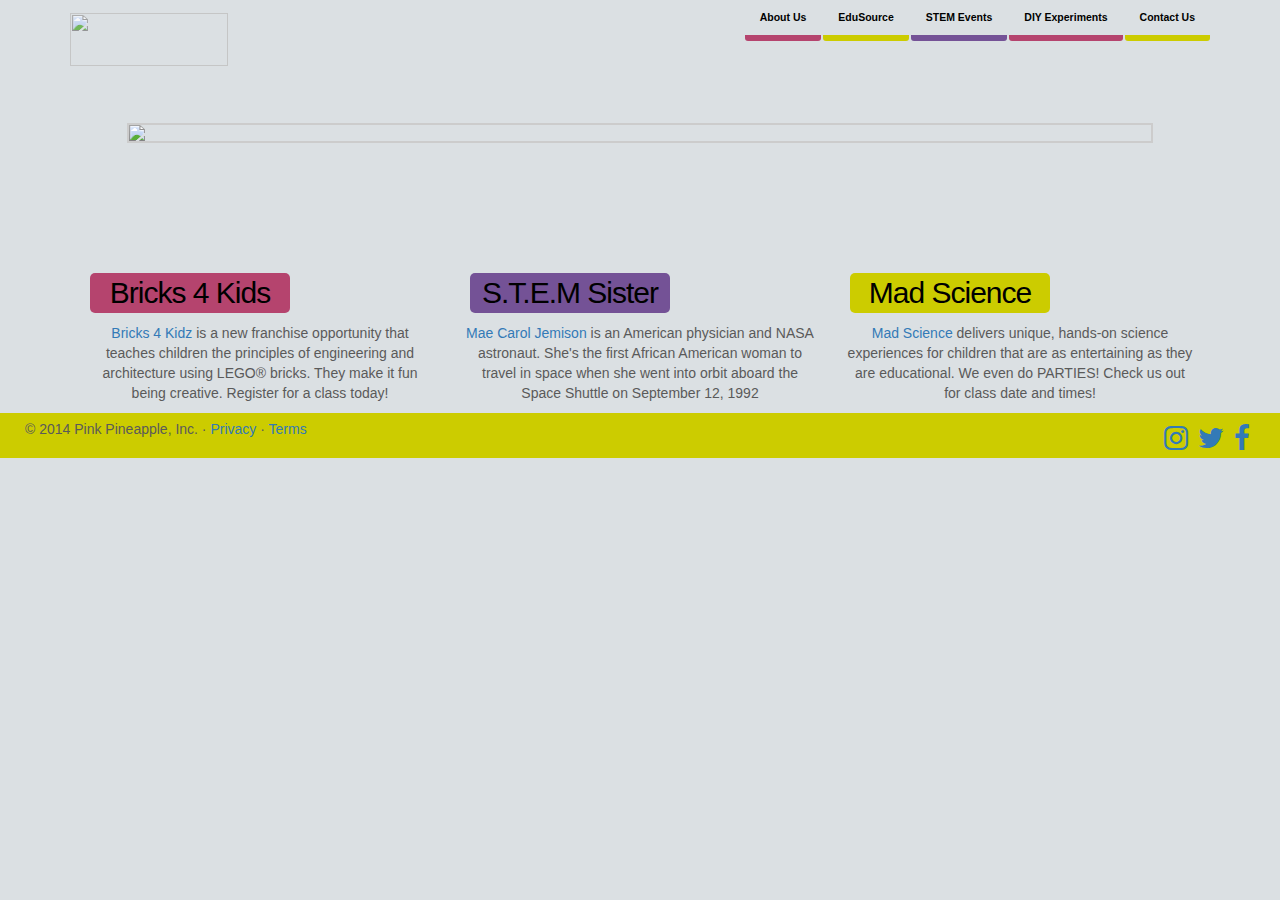
==== index.html @ 52c42e4c "Updated correction" ====
<!DOCTYPE html>

<html lang="en">
<head>
    <meta charset="utf-8">
    <meta content="IE=edge" http-equiv="X-UA-Compatible">
    <meta content="width=device-width, initial-scale=1" name="viewport">
    <meta content="" name="description">
    <meta content="STEM-related website" name="Free Rosas">
    <link href="../../favicon.ico" rel="icon">

    <title>S.o.S | Home</title><!-- Font Awesome -->
    <link href=
    "//maxcdn.bootstrapcdn.com/font-awesome/4.2.0/css/font-awesome.min.css"
    rel="stylesheet"><!-- Latest compiled and minified CSS -->
    <link href=
    "https://maxcdn.bootstrapcdn.com/bootstrap/3.3.1/css/bootstrap.min.css"
    rel="stylesheet"><!-- Optional theme -->
    <link href=
    "https://maxcdn.bootstrapcdn.com/bootstrap/3.3.1/css/bootstrap-theme.min.css"
    rel="stylesheet"><!-- Latest compiled and minified JavaScript -->

    <script src=
    "https://maxcdn.bootstrapcdn.com/bootstrap/3.3.1/js/bootstrap.min.js"></script><!-- Custom styles for this template -->
    <link href="css/main.css" rel="stylesheet">
    <link href="1/js-image-slider.css" rel="stylesheet" type="text/css">
    <!--<link href="css/generic.css" rel="stylesheet" type="text/css" />-->
</head><!-- NAVBAR
================================================== -->

<body>
    <div class="container">
        <header>
        <a href="index.html"><img alt="" id="logo" src="images/logo.png"></a>
        <nav>
        <ul class="nav nav-pills">
            <li id="pink">
                <a href="about.html">About Us</a>
            </li>

            <li id="green">
                <a href="edusource.html">EduSource</a>
            </li>

            <li id="purple">
                <a href="events.html">STEM Events</a>
            </li>

            <li id="pink">
                <a href="diy.html">DIY Experiments</a>
            </li>

              <li id="green"><a href="contact-form.html">Contact Us</a></li>
        </ul>
        </nav>
        </header>
        <!-- CTA/Image w/Text
      ================================================== -->
        <div id="slideshow2">
        <table>
        <img id="CTA2" class="img-responsive" src="images/girl_four_chem.jpg">
        </table>
        </div>
        <!-- Lower Section
      ================================================== -->

        <div class="featurette-divider">
            <div class="rows">
                    <div class="col-sm-4">
                        <h3 class="featurette-heading" id="first">Bricks 4 Kids</h3>

                        <p lass="col-sm-4" id="first-text"><a href="www.bricks4kidz.com/">Bricks 4 Kidz</a> is a
                        new franchise opportunity that teaches children the
                        principles of engineering and architecture using LEGO®
                        bricks. They make it fun being creative. Register for a class today!</p>
                    </div>

                    <div class="col-sm-4">
                        <h3 class="featurette-heading" id="third">S.T.E.M Sister</h3>

                        <p id="second-text"><a href="www.drmae.com/">Mae Carol Jemison</a> is an
                        American physician and NASA astronaut. She's the first
                        African American woman to travel in space when she went
                        into orbit aboard the Space Shuttle on September
                        12, 1992</p>
                    </div>

                    <div class="col-sm-4">
                        <h3 class="featurette-heading" id="second">Mad Science</h3>
                        <p id="third-text"><a href="http://cfl.madscience.org/">Mad Science</a>
                        delivers unique, hands-on science experiences for children
                        that are as entertaining as they are educational. We even do PARTIES! Check us
                        out for class date and times!</p>
                    </div>
            </div>
        </div>
    </div><!-- /.container -->

    <!-- FOOTER -->
    <footer>
        <a class="fa fa-facebook fa-2x" href="www.facebook.com" id="sm"></a>
        <a class="fa fa-twitter fa-2x" href="www.twitter.com" id="sm"></a>
        <a class="fa fa-instagram fa-2x" href="www.instagram.com" id="sm"></a>

        <p class="pull-left">&copy; 2014 Pink Pineapple, Inc. &middot; <a href=
        "#">Privacy</a> &middot; <a href="#">Terms</a></p>
    </footer>
    <!-- FOOTER -->

    </div><!-- /.container -->
    <!-- Bootstrap core JavaScript
    ================================================== -->
    <!-- Placed at the end of the document so the pages load faster -->
    <script src=
    "https://ajax.googleapis.com/ajax/libs/jquery/1.11.1/jquery.min.js"></script> <script src="../../dist/js/bootstrap.min.js"></script> <script src="../../assets/js/docs.min.js"></script> <!-- IE10 viewport hack for Surface/desktop Windows 8 bug -->
     <script src="../../assets/js/ie10-viewport-bug-workaround.js"></script>
</body>
</html>
---- css/main.css ----
/*GLOBAL STYLES
---------------------------------------------------------------------*/
/* Padding below the footer and lighter body text */

* {
  margin: 0;
}

html,
body {
  margin:0;
  padding:0;
  height:100%;
}
#wrapper {
  min-height:100%;
  position:relative;
  background-color: #dbe0e3;
}

body {
  color: #5a5a5a;
  background-color: #dbe0e3;
}

#logo{
   opacity: 0.8;
   height: 3.750em;
   width:11.250em;
   float: left;
   margin-top: 0.938em;
}


/*NAVBAR
--------*/
/* Special class on .container surrounding .navbar, used for positioning it into place. */
  .nav-pills > .active > a,
  .nav-pills > .active > a:hover,.nav-pills > li > a:hover {
  text-decoration: none;
  font-weight: bold;
  }
  .nav-pills > li > a{
      border-radius:3px;
      font-size: 0.750em;
      color:#000;
  }

  .nav-pills #pink{
     text-decoration: none;
      font-weight: bold;
      border-radius:3px;
      border-bottom-width: 6px;
      border-bottom-style: solid;
      border-bottom-color: #B5446E;
      color: #000 !important;
      background-color: transparent !important;

  }
  .nav-pills #green{
      text-decoration: none;
      font-weight: bold;
      border-radius:3px;
      border-bottom-width: 6px;
      border-bottom-style: solid;
      border-bottom-color: #cccc00;
      color: #000 !important;
    background-color: transparent !important;
  }
  .nav-pills #purple{
      text-decoration: none;
      font-weight: bold;
      border-radius:3px;
      border-bottom-width: 6px;
      border-bottom-style: solid;
      border-bottom-color: #745296;
      color: #000 !important;
      background-color: transparent !important;

  }

  .nav-pills{
    float:right;
  }

  /* Footer
------------*/
footer{
  background-color: #cccc00;
  height: 45px;
  width: 100%;
  padding-top: 6px;
  padding-left: 25px;
  padding-right: 25px;
  bottom:0;
  left:0;
}


footer p{
  font-size: 14px;
}
/* (min-width:768px) and (max-width:991px) // screen and (max-width:767px) 
// (max-device-width:480px) and (orientation:landscape)    */


#sm{
  float: right;
  padding: 5px;
  margin-bottom: 10px;
  display: inline-block;
  height: 60%;
}

  .nav-pills .container {
    padding-right: 10px;
    padding-left: 10px;
  }
  .navbar-wrapper .nav-pills {
    padding-right: 0;
    padding-left: 0;
  }

  /* The navbar becomes detached from the top, so we round the corners */
  .navbar-wrapper .nav-pills {
    border-radius: 4px;
  }

 
@media (min-width: 992px) {
  .featurette-heading {
    margin-top: 80px;
  }

}



/*HOMEPAGE
---------------------------------------------------------------------*/

/*Title
---------------*/

/*Slideshow/CTA IMAGE W/text idk??
---------------*/

#slideshow2 > #CTA2{
  margin-top: 5%;
  width: 90%;
  margin-left: 5%;
  display: inline-block;
  border:2px #ccc solid;
}

/*Ads/Description
----------------*/

}.featurette-divider > .rows{
width: 100%;
height:200px;
display: inline-block;
}


.featurette-divider {
  margin: 50px 0; /* Space out the Bootstrap <hr> more */
}

/* Thin out the marketing headings */
.featurette-heading {
  font-weight: 300;
  line-height: 1;
  letter-spacing: -1px;
  color: black;
  padding:5px;
  font-size: 18px;
  text-align: center;
}

 #first{
  width: 200px;
  background-color: #B5446E;
  font-size: 30px;
  margin-left: 5px;
  border-radius: 5px;
 }

 #first-text{
  text-align: center;

 }
 
 #second{
  background-color: #cccc00;
  font-size: 30px;
  margin-left: 5px;
  width: 200px;
  border-radius: 5px;
 }

  #second-text{
  text-align: center;

 }
 #third{
  width: 200px;
  background-color: #745296;
  font-size: 30px;
  margin-left: 5px;
  border-radius: 5px;
 }

  #third-text{
  text-align: center;

 }


/*ABOUT US PAGE
---------------------------------------------------------------------*/

/*Title
---------------*/


.title-about{
  text-align: center;
  margin-top: 15%;
  background-color: #745296;
  color: #dbe0e3;
  border-radius: 8px;
  margin-bottom: 5%;
  width: 60%;
  margin-left: 20%;
}

/*Bio/Text
---------------*/


.paragraph{
 text-align: left;
 margin-top:5px;
 float:left;
 font-size: 15px;
 width: 45%;

}

.paragraph p{
  text-indent: 15px;
  font-size:15px; 
  margin-left: 50px;

}

/*Top CTA
---------------*/

.first-image{
  padding-left: 3.0%;
  overflow: hidden;
  margin-bottom: 5px;
  }

/*Quote/page spliter
------------------*/
.quote{
  padding: 5px;
  background-color: #B5446E;
  margin-bottom: 15px;
  margin-top: 15px;
  vertical-align: center;
  margin-left:3%;
  border-radius: 5px;
  width: 98%;
  opacity: 0.7;
}

.quote p{
  font-size: 15px;
  text-align: center;
  font-weight: 300px;
  color: #000000;
}

/*Bottem Ads
---------------*/
}
#img-two{
  float: left;
  margin-left: -15px;

}

#img-three{
  float:right;
  margin-right:12%;


}

.row{
  margin-bottom: 25px;
  width: 100%;
  margin-left: 35px;
  margin-bottom: -20px;

}
/*EDUSOURCE PAGE
---------------------------------------------------------------------*/

/*Title/h1
---------------*/
#edu-title{
  font-size: 34px;
  text-align: center;
  margin-top: 15%;
  background-color: #745296;
  color: #dbe0e3;
  border-radius: 8px;
  margin-bottom: 5%;
  width: 60%;
  padding: 5px;
  margin-left: 20%;
}

/*DropDow Links
---------------*/
#droppers{
  vertical-align: center;
  text-align: center;
}

#drop-1{
  color: #745296;
  font-size: 30px;
}
#drop-2{
  color: #cccc00;
  font-size: 30px;
}
#drop-3{
  color: #B5446E;
  font-size: 30px;
}
#drop-4{
  color: #745296;
  font-size: 30px;
}

#droppers ul{
  font-size: 15px;
  text-align: left;
  list-style-type: none;

}



/*Info on each drop down
------------------------*/
/*First Drop Down*/

.firstchild a, .secondchild a, .thirdchild a, .fourthchild a{
  color: #000000;
  text-align: center;
}


.firstchild > #one_{
  background-color: #745296;
  padding-left: 5px;
  border-radius: 4px;
  opacity: .6;
  color:#dbe0e3;
}

.firstchild > #three_{
  background-color: #745296;
  opacity: .6;
  padding-left: 5px;
  border-radius: 4px;
  color:#dbe0e3;
}
.firstchild > #five_{
  background-color: #745296;
  opacity: .6;
  padding-left: 5px;
  border-radius: 4px;
  color:#dbe0e3;
}


/*Second Drop Down*/

.secondchild > #one__{
  background-color: #cccc00;
  opacity: .6;
  padding-left: 5px;
  border-radius: 4px;
  color:#dbe0e3;
}

 .secondchild > #three__{
  background-color: #cccc00;
  opacity: .6;
  padding-left: 5px;
  border-radius: 4px;
  color:#dbe0e3;
}

/*Third Drop Down*/

.thirdchild > #one___{
  background-color: #B5446E;
  padding-left: 5px;
  border-radius: 4px;
  color:#dbe0e3;
}

 .thirdchild > #three___{
  background-color: #B5446E;
   padding-left: 5px;
  border-radius: 4px;
  color:#dbe0e3;
}

/*Fourth Drop Down*/

.fourthchild > #one____{
  background-color: #745296;
  padding-left: 5px;
  border-radius: 4px;
  color:#dbe0e3;
}

 .fourthchild > #three____{
  background-color: #745296;
  padding-left: 5px;
  border-radius: 4px;
  color:#dbe0e3;
}

.fourthchild > #five____{
  background-color: #745296;
  padding-left: 5px;
  border-radius: 4px;
  color:#dbe0e3;
}

.collapse3{
  background-color: #cccc00;
}
#accordion h2.active {
 background-color:#4BB347;   
}


.panel-body{
  border: 1px black solid;
}

/*STEM EVENT CAL
---------------------------------------------------------------------*/
/*Title/h1
---------------*/


/*Cal
---------------*/
 .cal-title{
  text-align: center;
  margin-top: 15%;
  padding: 5px;
  background-color: #745296;
  color: #dbe0e3;
  border-radius: 8px;
  margin-bottom: 5%;
  width: 60%;
  margin-left: 20%;
}
  .calendar { width: 100%; font-size: 0.73em;/*12*/ line-height: 1.25em;/*15*/ border-collapse: collapse; border-spacing: 0; }

  .calendar th { text-align: left; }
  .calendar th span { display: none; }

  .calendar tr { display: block; }
  .calendar td,
  .calendar th { display: none; }

  .calendar .day { margin: 1em 0 .5em 0; font-weight: bold; }

  .calendar .events { display: block; }

  .calendar ul { display: block; list-style: none; margin: 0 1.25em 0 0;/*15*/ padding: 0; }
  .calendar li { display: block; position: relative; margin: 0; padding: 0; height: 1.25em;/*15*/ }
  .calendar li a { display: block; position: absolute; left: 0; right: 0; overflow: hidden; white-space: nowrap; text-overflow: ellipsis;  }

  .calendar tr td:nth-of-type(1n) .day:before { content: 'Monday '; }
  .calendar tr td:nth-of-type(2n) .day:before { content: 'Tueday '; }
  .calendar tr td:nth-of-type(3n) .day:before { content: 'Wednesday '; }
  .calendar tr td:nth-of-type(4n) .day:before { content: 'Thursday '; }
  .calendar tr td:nth-of-type(5n) .day:before { content: 'Friday '; }
  .calendar tr td:nth-of-type(6n) .day:before { content: 'Saturday '; }
  .calendar tr td:nth-of-type(7n) .day:before { content: 'Sunday '; }

  .calendar .prev-month,
  .calendar .next-month { display: none; }

  @media only screen and (min-width: 30em) { /*480*/


    .calendar tr { display: table-row; }
    .calendar th, .calendar td { display: table-cell !important; margin: 0; width: 14.2857%; padding: 0.4166em;/*10*/ border: 1px solid #babcbf; vertical-align: top; }

    .calendar .prev-month .day,
    .calendar .next-month .day { color: #bbb; }

    .calendar td .day { display: block; float: right; margin: 0; font-weight: normal; }
    .calendar td .day:before { display: none; }
    .calendar td .suffix { display: none; }

  }

  @media only screen and (min-width: 40em) { /*640*/

    /* show full days (e.g. "Mon" to "Monday") */
    .calendar th span { display: inline; }

  }

  @media only screen and (min-width: 40em) and (min-height: 20em) {

    .calendar td { height: 2.5em;/*30*/ }

  }
  @media only screen and (min-width: 40em) and (min-height: 40em) {

    .calendar td { height: 6.25em;/*75*/ }

  }


/*Text/Decription
----------------*/

#cal-line{
  padding-top: 10px;
  text-align: center;
  font-size: 14px;

}

#cal-line button{
  width: 30%;
  background-color: #B5446E;
  color: #dbe0e3;
  border-radius: 8px;
  height: 40px;
  font-size: 24px;
  text-align: center;
}

#cal-line a {
  color:#dbe0e3;
}



/*DIY PAGE
---------------------------------------------------------------------*/

/*Title/H1
---------------*/

.header{
  padding: 5px;
  text-align: center;
  margin-top: 15%;
  background-color: #745296;
  color: #dbe0e3;
  border-radius: 8px;
  margin-bottom: 5%;
  width: 60%;
  margin-left: 20%;
}



/*Project Image Gallery
---------------------*/
.thumb {
    margin-bottom: 30px;
}


.col-lg-3{


}



/*CONTACT US PAGE
---------------------------------------------------------------------*/

/*Title/H1
---------------*/
#ctitle{
  padding: 5px;
  width: 100%;
  background-color: #745296;
  color: #dbe0e3;
  border-radius: 8px;
  text-align: center;
}
/*Contact Form
---------------*/


form{
  width:80%;
  margin-top: 25%;
  vertical-align: center;
  margin-left: 20%;
  overflow: none;
  margin-bottom: 25px;
}


#name, #email, #message{
  width: 80%;
  border: #cccc00 solid 1.5px;
  border-radius: 8px;
  vertical-align: center;
  margin-bottom: 10px;
  padding:15px;

}

#button{
  background-color: #B5446E;
  color: #dbe0e3;
  border-radius: 8px;
  font-size: 30px;
  padding:5px;

}

#ct-email{
  margin-left: 45px;
  padding:15px;
  color: gray;
  font-size: 20px;
  text-align: center;

}


#message , #email , #name, #button, #ctitle{
  width: 70%;
  margin-left: 6%;
  padding-left: 8px;
}


/*myContact Info
---------------*/
#ct-body,#tk-body{
  background-color: #dbe0e3;
}



#thank-you-page{
    margin-left: 80px; 
    margin-top: 40%;
    font-family : Arial, Helvetica, sans-serif;
    font-size : 16px;
    font-weight : bold;
}


/*media queries ---

@media (min-width: 400px) {
  #wrapper { background: red; }
}
@media (min-width: 600px) {
  #wrapper { background: green; }
}
@media (min-width: 800px) {
  #wrapper { background: blue; }
}
*/
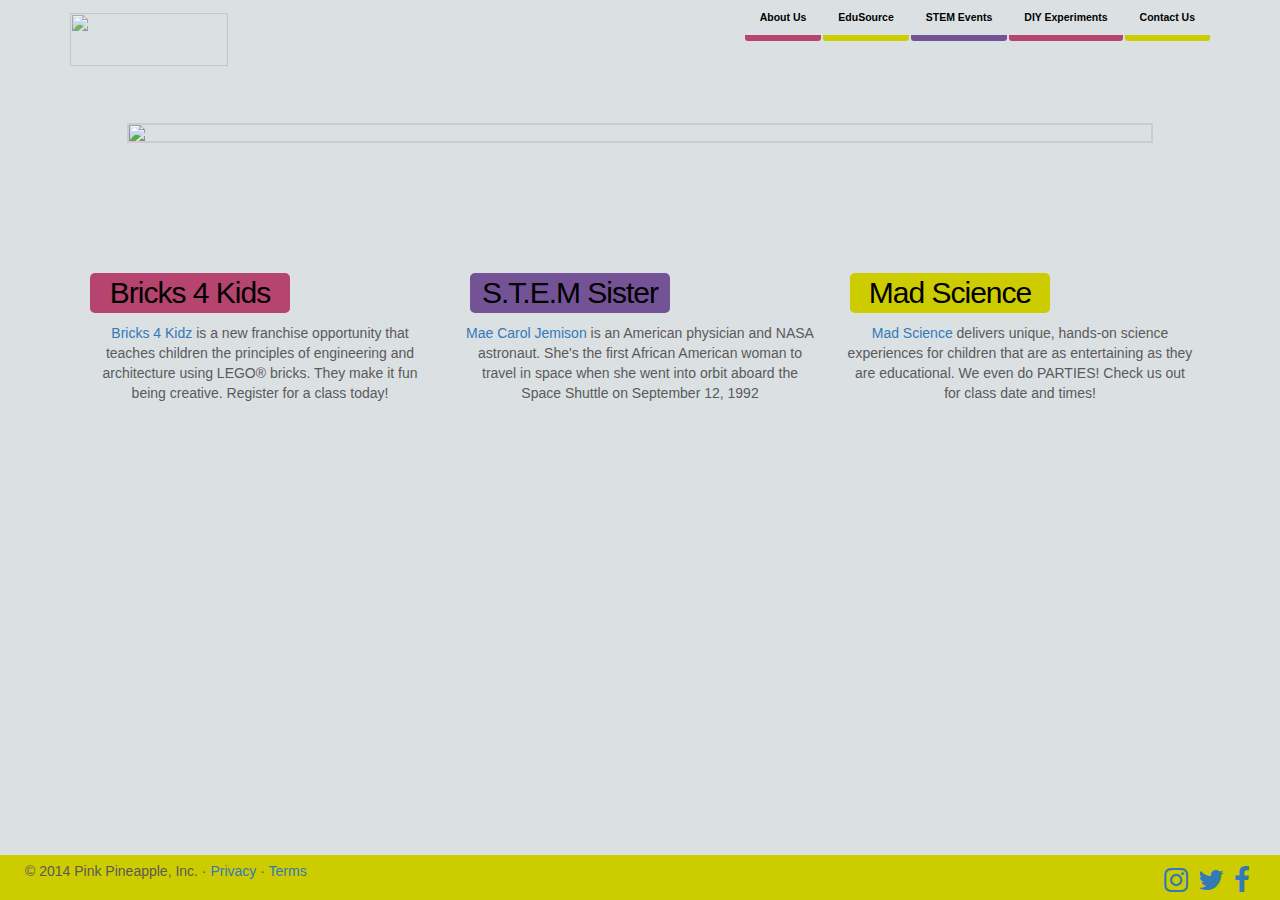
==== commit a51033c6: "Changes 1-3 b4 launch" ====
--- a/index.html
+++ b/index.html
@@ -69,7 +69,7 @@
                     <div class="col-sm-4">
                         <h3 class="featurette-heading" id="first">Bricks 4 Kids</h3>
 
-                        <p lass="col-sm-4" id="first-text"><a href="www.bricks4kidz.com/">Bricks 4 Kidz</a> is a
+                        <p lass="col-sm-4" id="first-text"><a href="http://www.bricks4kidz.com/">Bricks 4 Kidz</a> is a
                         new franchise opportunity that teaches children the
                         principles of engineering and architecture using LEGO®
                         bricks. They make it fun being creative. Register for a class today!</p>
@@ -78,7 +78,7 @@
                     <div class="col-sm-4">
                         <h3 class="featurette-heading" id="third">S.T.E.M Sister</h3>
 
-                        <p id="second-text"><a href="www.drmae.com/">Mae Carol Jemison</a> is an
+                        <p id="second-text"><a href="http://www.drmae.com/">Mae Carol Jemison</a> is an
                         American physician and NASA astronaut. She's the first
                         African American woman to travel in space when she went
                         into orbit aboard the Space Shuttle on September
@@ -87,7 +87,7 @@
 
                     <div class="col-sm-4">
                         <h3 class="featurette-heading" id="second">Mad Science</h3>
-                        <p id="third-text"><a href="http://cfl.madscience.org/">Mad Science</a>
+                        <p id="third-text"><a href="http://www.cfl.madscience.org/">Mad Science</a>
                         delivers unique, hands-on science experiences for children
                         that are as entertaining as they are educational. We even do PARTIES! Check us
                         out for class date and times!</p>
@@ -98,13 +98,11 @@
 
     <!-- FOOTER -->
     <footer>
-        <a class="fa fa-facebook fa-2x" href="www.facebook.com" id="sm"></a>
-        <a class="fa fa-twitter fa-2x" href="www.twitter.com" id="sm"></a>
-        <a class="fa fa-instagram fa-2x" href="www.instagram.com" id="sm"></a>
-
-        <p class="pull-left">&copy; 2014 Pink Pineapple, Inc. &middot; <a href=
-        "#">Privacy</a> &middot; <a href="#">Terms</a></p>
-    </footer>
+      <a href="http://www.facebook.com"class="fa fa-facebook fa-2x" id="sm"></a>
+      <a class="fa fa-twitter fa-2x" href="http://www.twitter.com/STEM_Sisters" id="sm"></a>
+      <a class="fa fa-instagram fa-2x" href="http://www.http://instagram.com/sistersofstem/" id="sm"></a>
+      <p class="pull-left">&copy; 2014 Pink Pineapple, Inc. &middot; <a href="#">Privacy</a> &middot; <a href="#">Terms</a></p>
+      </footer>
     <!-- FOOTER -->
 
     </div><!-- /.container -->
--- a/css/main.css
+++ b/css/main.css
@@ -93,6 +93,7 @@
   padding-top: 6px;
   padding-left: 25px;
   padding-right: 25px;
+  position: absolute;
   bottom:0;
   left:0;
 }
@@ -227,7 +228,7 @@
 
 .title-about{
   text-align: center;
-  margin-top: 15%;
+  margin-top: 12%;
   background-color: #745296;
   color: #dbe0e3;
   border-radius: 8px;
@@ -473,7 +474,7 @@
 ---------------*/
  .cal-title{
   text-align: center;
-  margin-top: 15%;
+  margin-top: 12%;
   padding: 5px;
   background-color: #745296;
   color: #dbe0e3;
@@ -686,6 +687,7 @@
 
 /*media queries ---
 
+
 @media (min-width: 400px) {
   #wrapper { background: red; }
 }
@@ -698,4 +700,3 @@
 */
 
 
-
